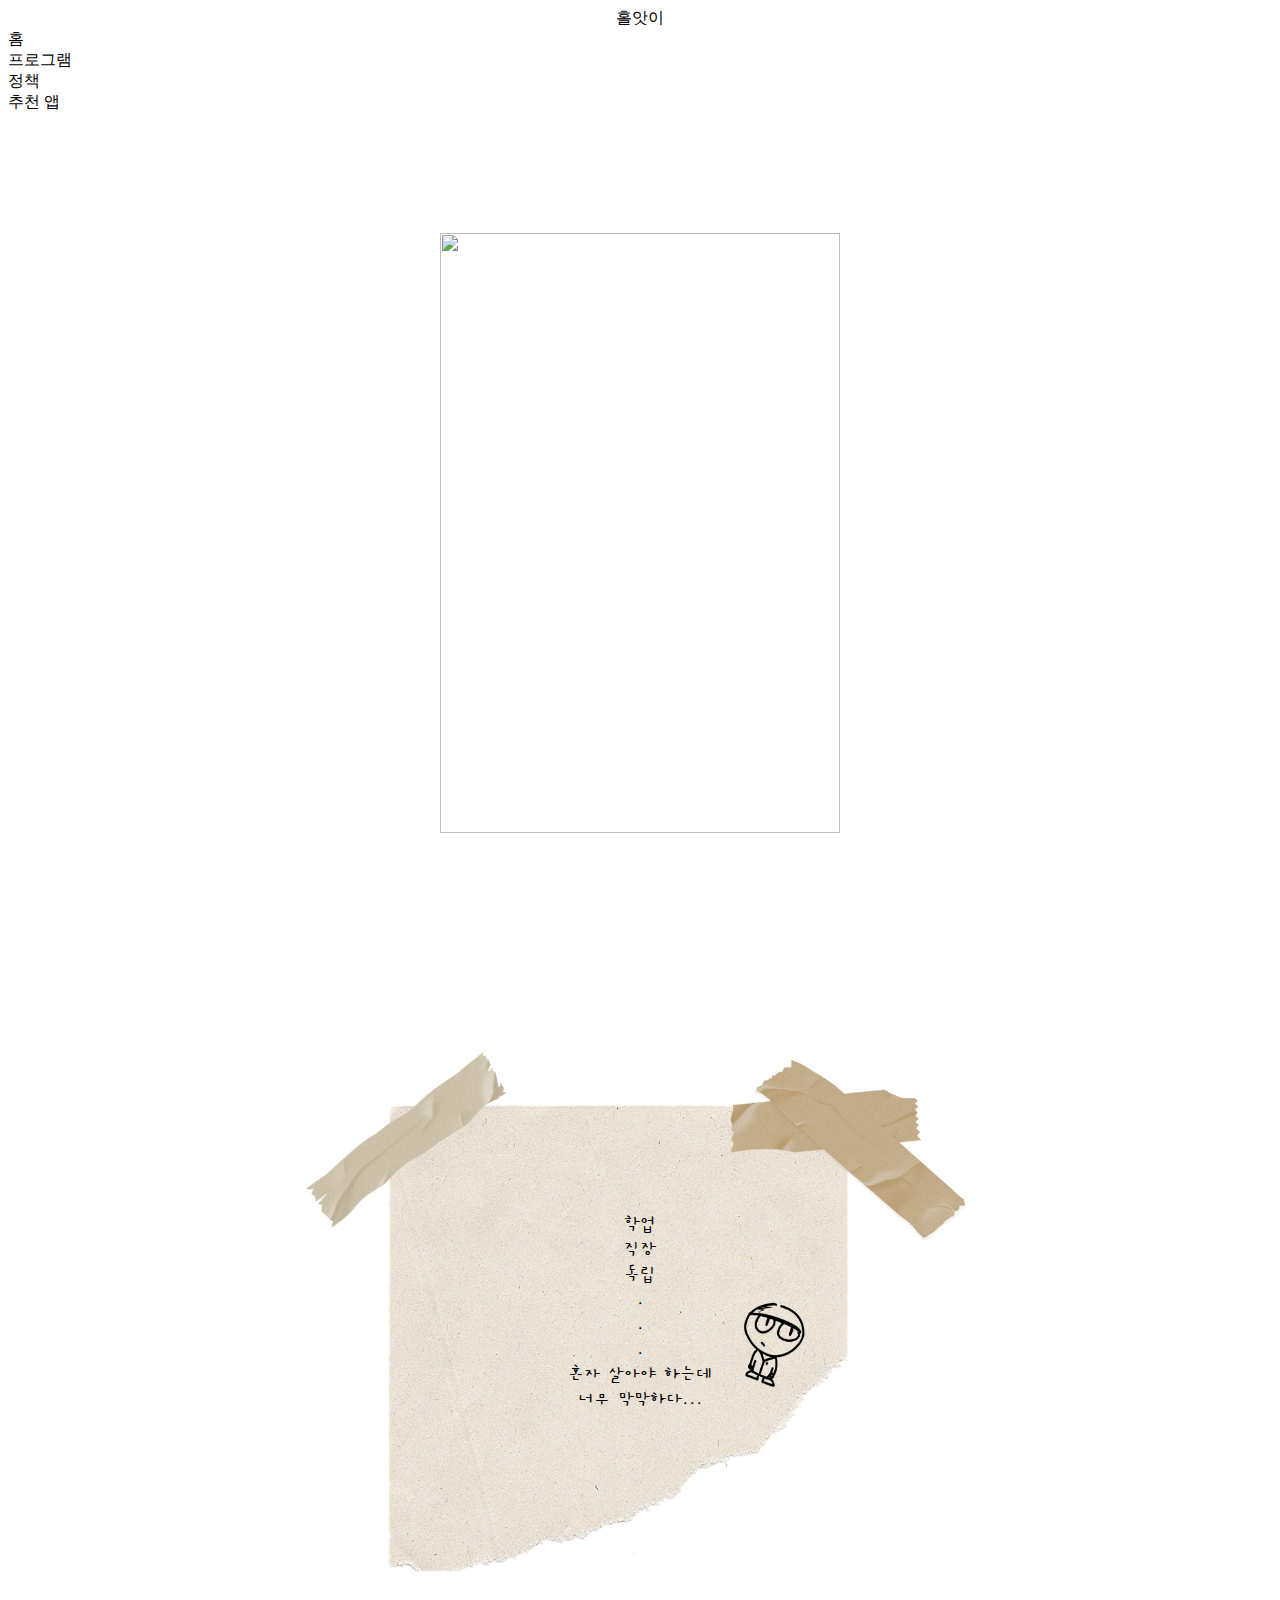
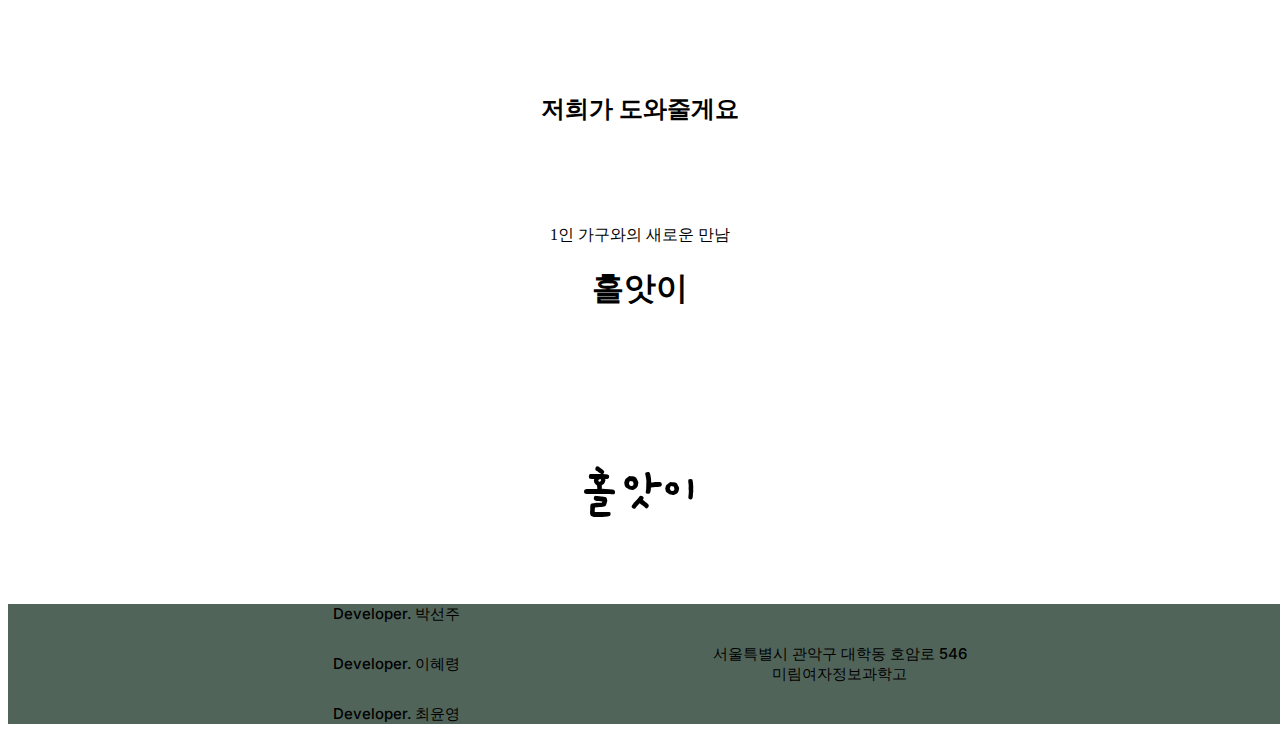
==== index.html @ a303d5c8 "Merge branch 'hyeryeong' of https://github.com/55soup/wsmProject into sunjo" ====
<!DOCTYPE html>
<html lang="en">
<head>
    <meta charset="UTF-8">
    <meta http-equiv="X-UA-Compatible" content="IE=edge">
    <meta name="viewport" content="width=device-width, initial-scale=1.0">
    <title>홀앗이</title>
    <link rel="stylesheet" href="css/nav.css">
    <link rel="stylesheet" href="css/footer.css">
    <link rel="stylesheet" href="style.css">
</head>
<body>
    <!-- 내비게이션 바 -->
    <header>
        <div class="title">
            <li><a href="#">홀앗이</a></li>
        </div>
        <div class="nav-list">
            <li class="nav-li"><a href="../index.html">홈</a></li>
            <li class="nav-li"><a href="program/index.html">프로그램</a></li>
            <li class="nav-li"><a href="policy/index.html">정책</a></li>
            <li class="nav-li"><a href="#">추천 앱</a></li>
        </div>
    </header>

    <div class="container">
        <img class="main-img" src="img/sololife.png">
        <div class="paper-wrap">
            <img class="paper" src="img/paper.png">
            <p class="paper-text">학업<br/>직장<br/>독립<br/>.<br/>.<br/>.<br/>혼자 살아야 하는데<br/>너무 막막하다...</p>
        </div>
        <h2>저희가 도와줄게요</h2>
        <p class="main-comment">1인 가구와의 새로운 만남</p>
        <h1 class="title">홀앗이</h1>
    </div>

    <!-- 푸터 -->
    <footer>
        <p class="title">홀앗이</p>
        <div class="icon-box">
           <a href="https://github.com/55soup/hol-as-i"><i class='bx bxl-github bx-md'></i></a>
           <i class='bx bxl-blogger bx-md'></i>
           <a href="../index.html"><i class='bx bxs-home bx-md'></i></a>
        </div>
        <div class="content">
           <div class="name-content">
               <p>Developer. 박선주</p>
               <p>Developer. 이혜령</p>
               <p>Developer. 최윤영</p>
           </div>
           <p>서울특별시 관악구 대학동 호암로 546<br/>
               미림여자정보과학고</p>
        </div>
   </footer>
</body>
</html>
---- css/footer.css ----
@import url('https://fonts.googleapis.com/css2?family=Do+Hyeon&family=Gaegu:wght@700&family=Inter:wght@500&display=swap');
/* 로고 폰트 (Gaegu) >> font-family: 'Gaegu', cursive;
메인 폰트 (inter) >> font-family: 'Inter', sans-serif; 
강조 폰트 font-family: 'Do Hyeon', sans-serif;*/

:root{
    --main-color: #516459;
    --point-color: #89A286;
    --second-color: #CBD3B9;
}

a {
    text-decoration: none;
    color: black;
}

footer {
    display: block;
    width: 100%;
    height: 100px;
    align-items: center;
    margin-top: 150px;
    /* border-top: 1px solid #516459;/ */
    /* box-shadow: 0px -5px 20px rgb(217, 217, 217); */
}

footer .title {
    font-size: 50px;
    font-family: 'Gaegu', cursive;
    font-weight: 600;
    display: flex;
    justify-content: center;
    margin-top: 20px;
}

.icon-box {
    display: flex;
    align-items: center;
    margin: 30px auto;
    width: 20%;
    justify-content: space-evenly;
}


.content {
    display: flex;
    width: 100%;
    height: 100px;
    padding: 10px;
    align-items: center;
    background-color: var(--main-color);
    justify-content: center;
    gap: 20%;
}

.content p {
    text-align: center;
    font-family: 'Inter', sans-serif;
    font-weight: 500;
    font-size: 15px;
}

.name-content {
    display: flex;
    flex-direction: column;
}
---- style.css ----
@import url('https://fonts.googleapis.com/css2?family=Do+Hyeon&family=Gaegu:wght@700&family=Inter:wght@500&display=swap');

body {
    overflow-x: hidden;
}
.container {
    width: 100%;
    height: auto;
    margin: 0;
}
.main-img {
    display: flex;
    margin: 120px auto;
    width: 400px;
    height: 600px;
    /* justify-content: center;
    align-items: center;
    margin: 0 auto;
    padding: 200px; */
}
.paper-wrap {
    position: relative;
    margin-top: 160px;
}
.paper {
    display: flex;
    width: 800px;
    height: 600px;
    margin: 0 auto;
}
.paper-text {
    font-size: 1.2rem;
    font-family: 'Gaegu', cursive;
    position: absolute;
    top: 50%;
    left: 50%;
    transform: translate( -50%, -50% );
    text-align: center;
}
h2 {
    margin: 100px 0 100px 0;
    text-align: center;
}
.main-comment {
    text-align: center;
}
.title {
    text-align: center;
}

@media screen and(max-width: 1024px) {
    .main-img {
        width: 300px;
        height: 500px;
    }
    .paper {
        width: 700px;
        height: 500px;
    }
}
@media screen and (max-width: 768px) {
    .main-img {
        width: 300px;
        height: 430px;
    }
    .paper {
        width: 500px;
        height: 400px;
    }
}
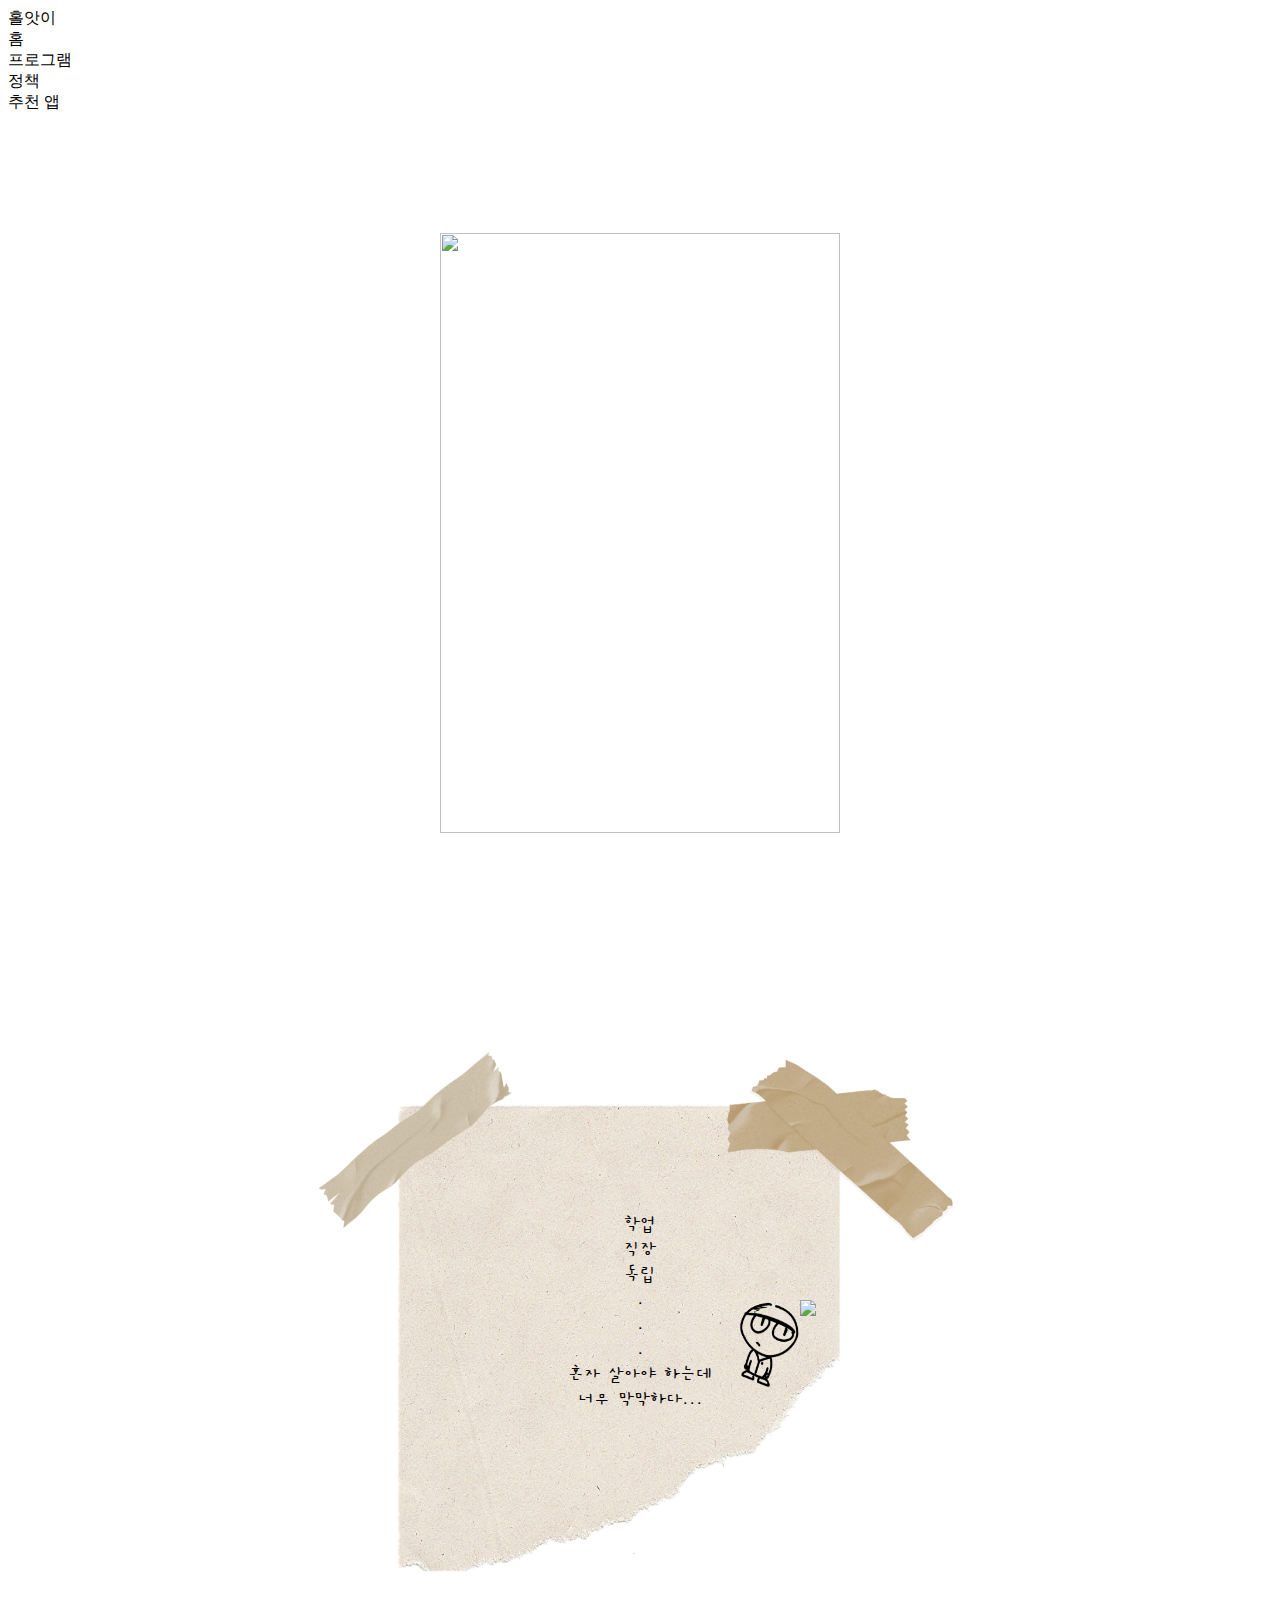
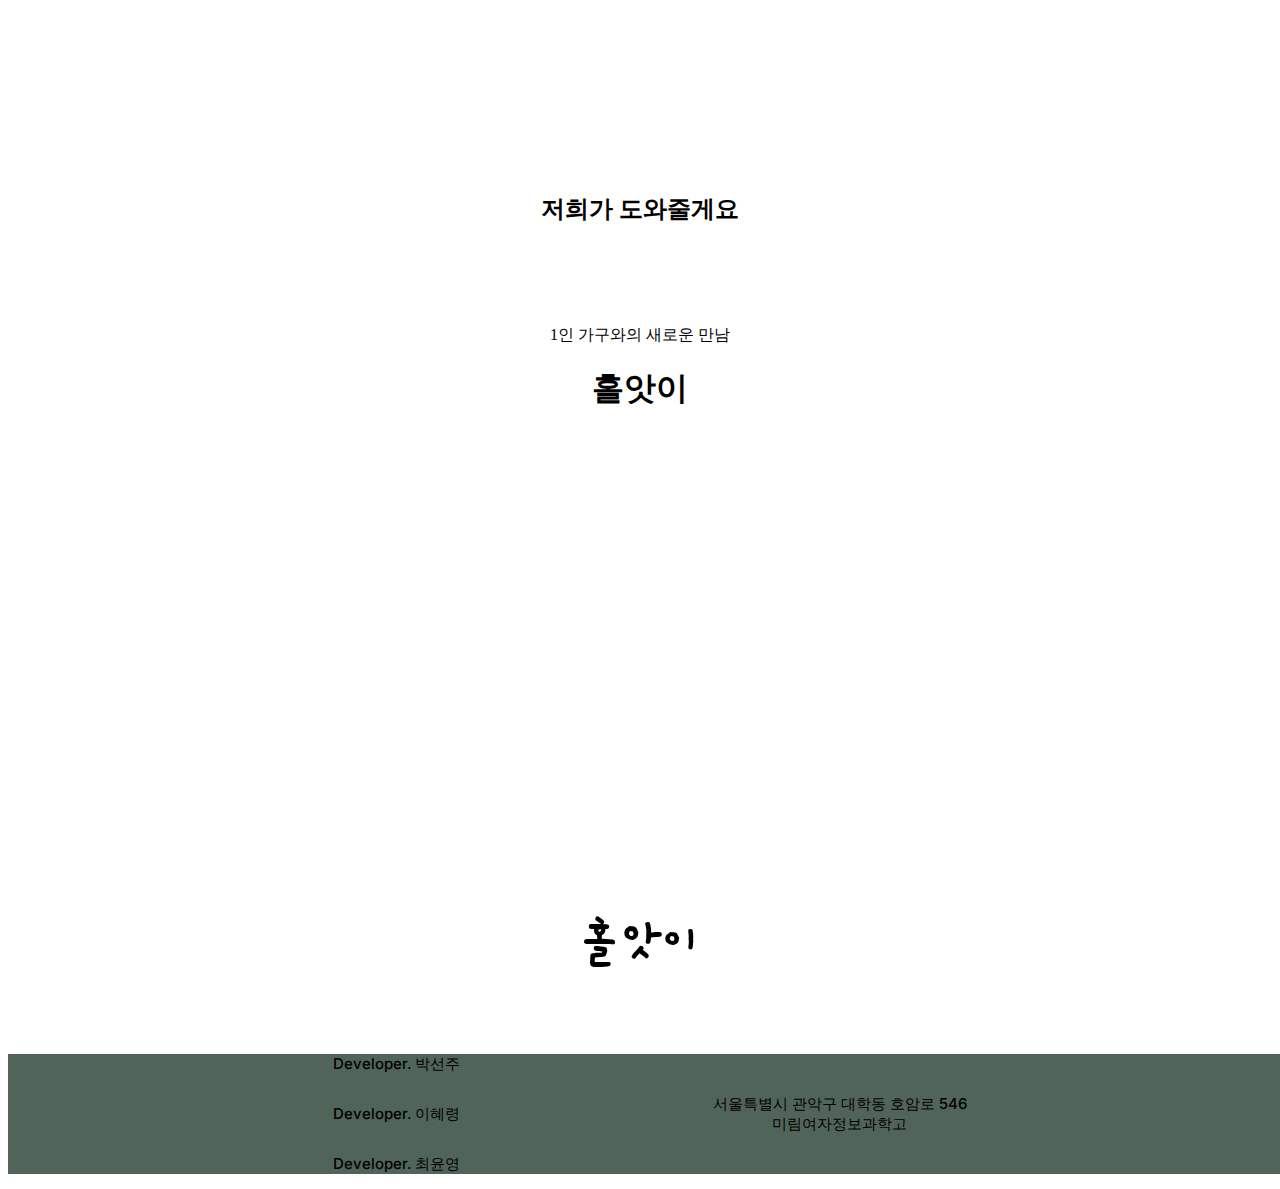
==== commit 6f87fe75: "연필 위치 계속 수정중" ====
--- a/index.html
+++ b/index.html
@@ -19,19 +19,21 @@
             <li class="nav-li"><a href="../index.html">홈</a></li>
             <li class="nav-li"><a href="program/index.html">프로그램</a></li>
             <li class="nav-li"><a href="policy/index.html">정책</a></li>
-            <li class="nav-li"><a href="#">추천 앱</a></li>
+            <li class="nav-li"><a href="recommend/index.html">추천 앱</a></li>
         </div>
     </header>
 
+    <!-- 메인 -->
     <div class="container">
         <img class="main-img" src="img/sololife.png">
         <div class="paper-wrap">
             <img class="paper" src="img/paper.png">
             <p class="paper-text">학업<br/>직장<br/>독립<br/>.<br/>.<br/>.<br/>혼자 살아야 하는데<br/>너무 막막하다...</p>
         </div>
+        <img src="img/pencil.png" class="pencil">
         <h2>저희가 도와줄게요</h2>
         <p class="main-comment">1인 가구와의 새로운 만남</p>
-        <h1 class="title">홀앗이</h1>
+        <h1 class="main-title">홀앗이</h1>
     </div>
 
     <!-- 푸터 -->
@@ -52,5 +54,8 @@
                미림여자정보과학고</p>
         </div>
    </footer>
+
+   <!-- JS -->
+   <link rel="stylesheet" href="js/index.js">
 </body>
 </html>--- a/css/footer.css
+++ b/css/footer.css
@@ -19,7 +19,7 @@
     width: 100%;
     height: 100px;
     align-items: center;
-    margin-top: 150px;
+    margin-top: 500px;
     /* border-top: 1px solid #516459;/ */
     /* box-shadow: 0px -5px 20px rgb(217, 217, 217); */
 }
--- a/style.css
+++ b/style.css
@@ -21,10 +21,11 @@
 .paper-wrap {
     position: relative;
     margin-top: 160px;
+    margin-bottom: 200px;
 }
 .paper {
     display: flex;
-    width: 800px;
+    width: 770px;
     height: 600px;
     margin: 0 auto;
 }
@@ -34,8 +35,14 @@
     position: absolute;
     top: 50%;
     left: 50%;
-    transform: translate( -50%, -50% );
+    transform: translate(-50%, -50%);
     text-align: center;
+}
+.pencil {
+    position: absolute;
+    top: 1300px;
+    left: 800px;
+    width: 500px;
 }
 h2 {
     margin: 100px 0 100px 0;
@@ -44,18 +51,24 @@
 .main-comment {
     text-align: center;
 }
-.title {
+.main-title {
     text-align: center;
 }
 
-@media screen and(max-width: 1024px) {
+@media screen and (min-width: 768px) and(max-width: 1024px) {
     .main-img {
         width: 300px;
         height: 500px;
     }
     .paper {
-        width: 700px;
-        height: 500px;
+        width: 500px;
+        height: 400px;
+    }
+    .pencil {
+        position: absolute;
+        top: 1290px;
+        left: 800px;
+        width: 500px;
     }
 }
 @media screen and (max-width: 768px) {
@@ -67,4 +80,9 @@
         width: 500px;
         height: 400px;
     }
+    .pencil {
+        position: absolute;
+        top: 1000px;
+        left: 300px;
+    }
 }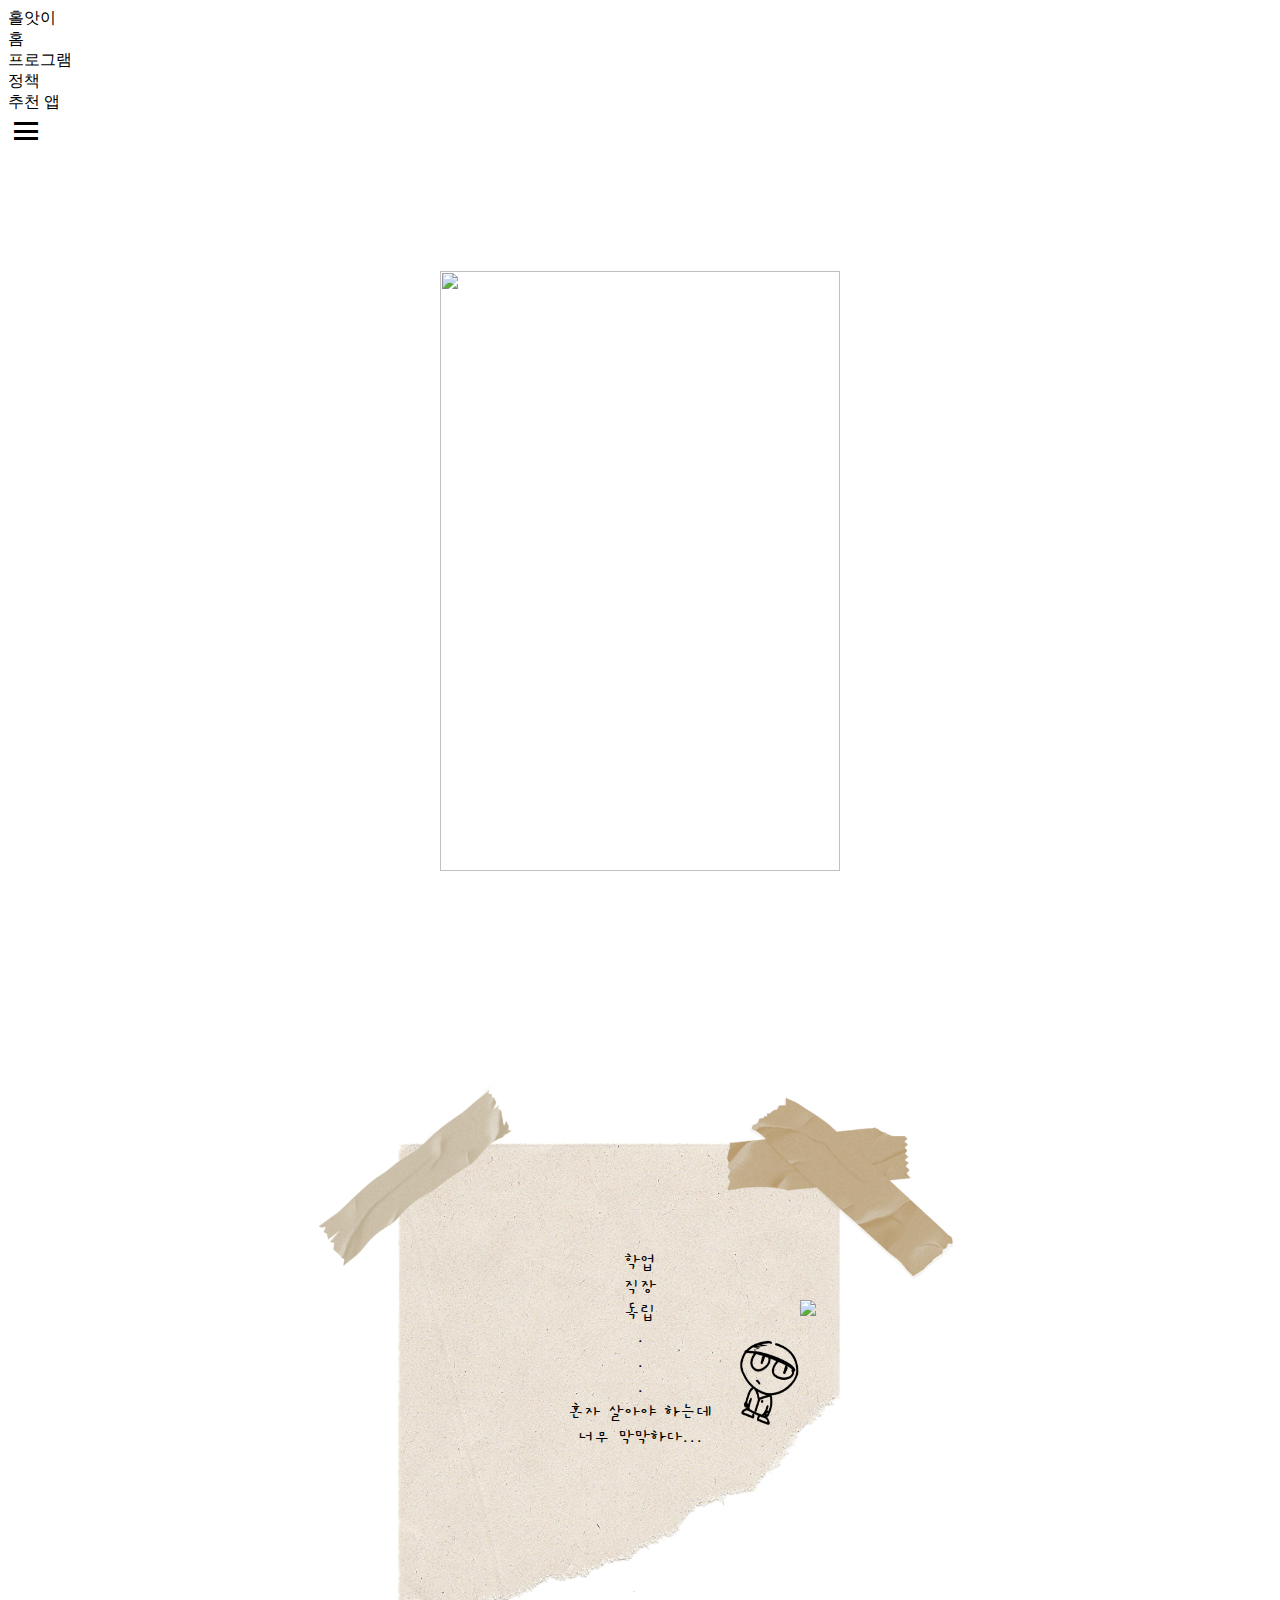
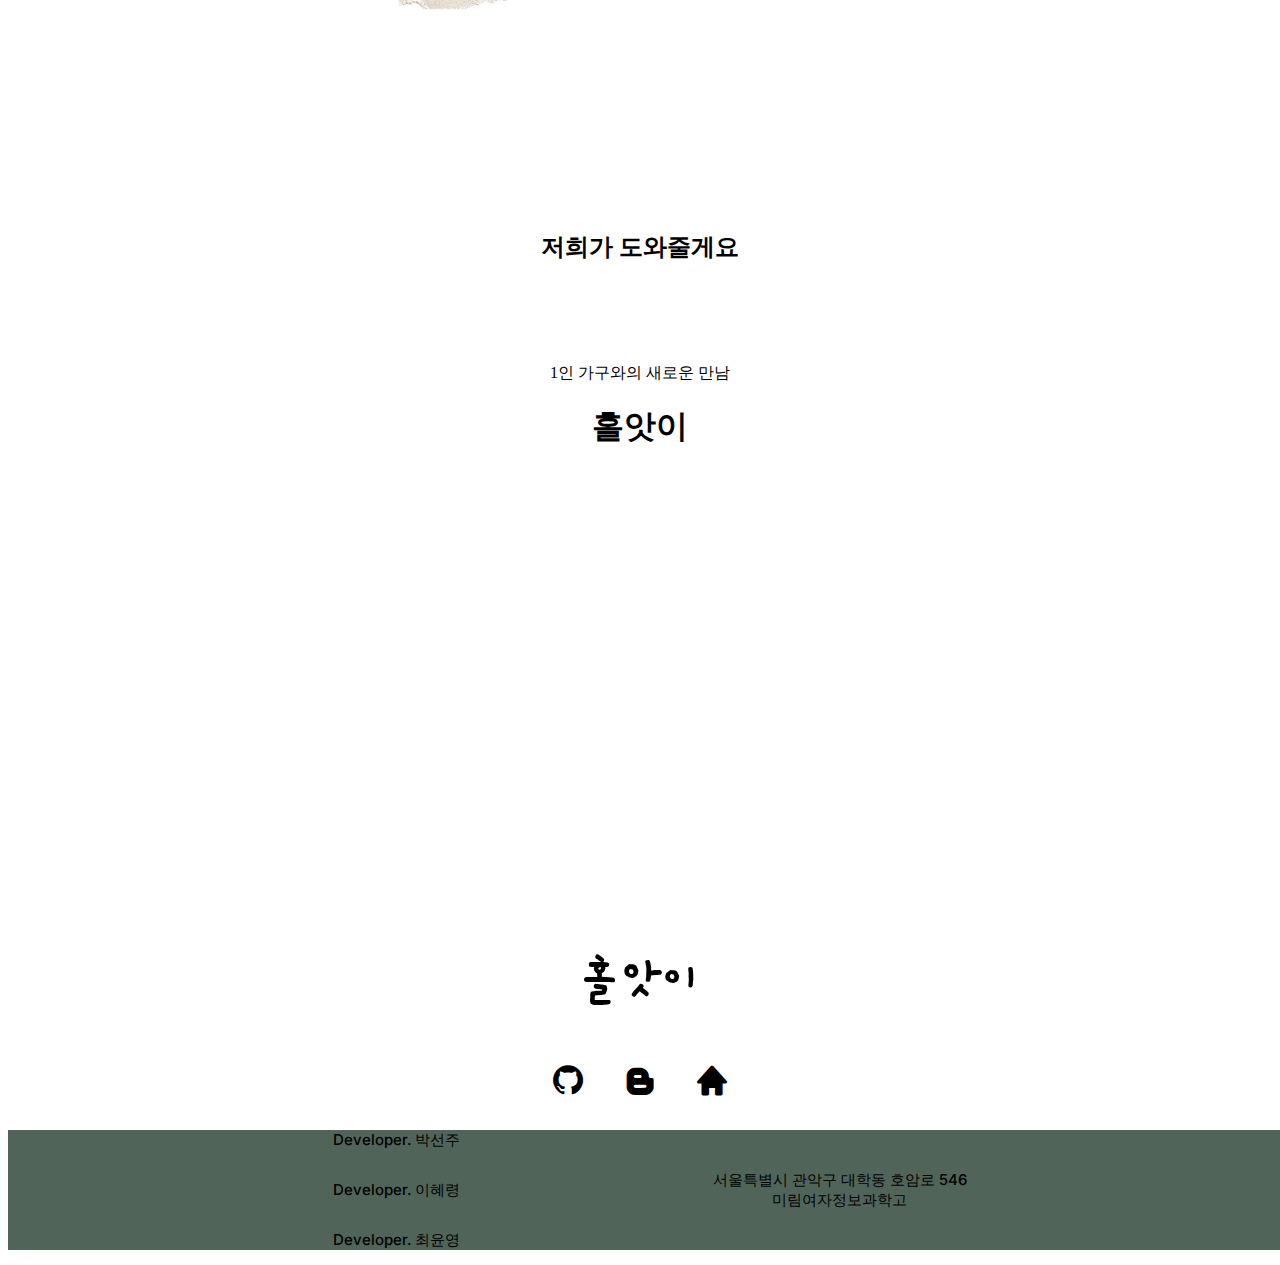
==== commit 15b08158: "nav경로수정, program 반응형 수정" ====
--- a/index.html
+++ b/index.html
@@ -4,6 +4,7 @@
     <meta charset="UTF-8">
     <meta http-equiv="X-UA-Compatible" content="IE=edge">
     <meta name="viewport" content="width=device-width, initial-scale=1.0">
+    <link href='https://unpkg.com/boxicons@2.1.4/css/boxicons.min.css' rel='stylesheet'>
     <title>홀앗이</title>
     <link rel="stylesheet" href="css/nav.css">
     <link rel="stylesheet" href="css/footer.css">
@@ -13,14 +14,15 @@
     <!-- 내비게이션 바 -->
     <header>
         <div class="title">
-            <li><a href="#">홀앗이</a></li>
+            <li><a href="../index.html">홀앗이</a></li>
         </div>
         <div class="nav-list">
-            <li class="nav-li"><a href="../index.html">홈</a></li>
+            <li class="nav-li"><a href="#">홈</a></li>
             <li class="nav-li"><a href="program/index.html">프로그램</a></li>
             <li class="nav-li"><a href="policy/index.html">정책</a></li>
             <li class="nav-li"><a href="recommend/index.html">추천 앱</a></li>
         </div>
+        <li class ="nav-li tgm" id="tgm"><i class='bx bx-menu bx-md'></i></li>
     </header>
 
     <!-- 메인 -->
@@ -55,7 +57,7 @@
         </div>
    </footer>
 
-   <!-- JS -->
-   <link rel="stylesheet" href="js/index.js">
+   <script src="css/main.js"></script>
+   <script src="js/index.js"></script>
 </body>
 </html>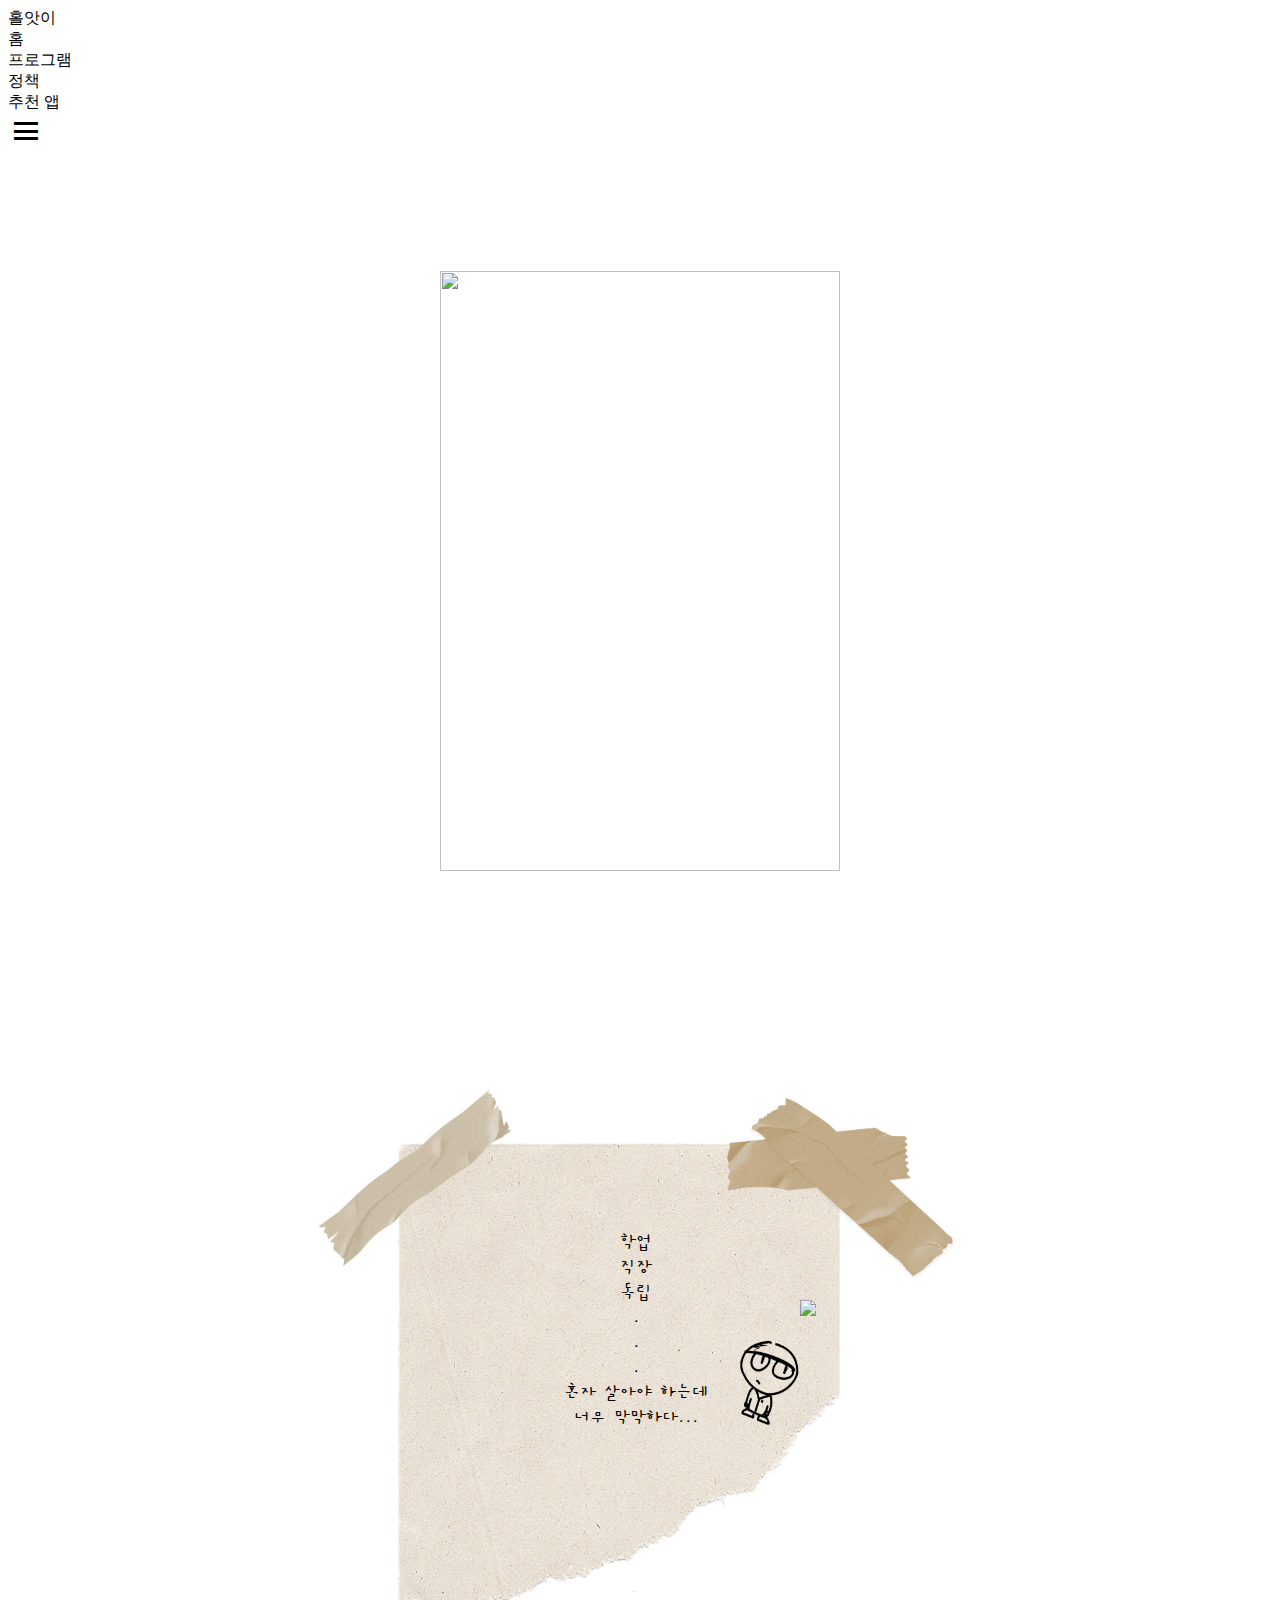
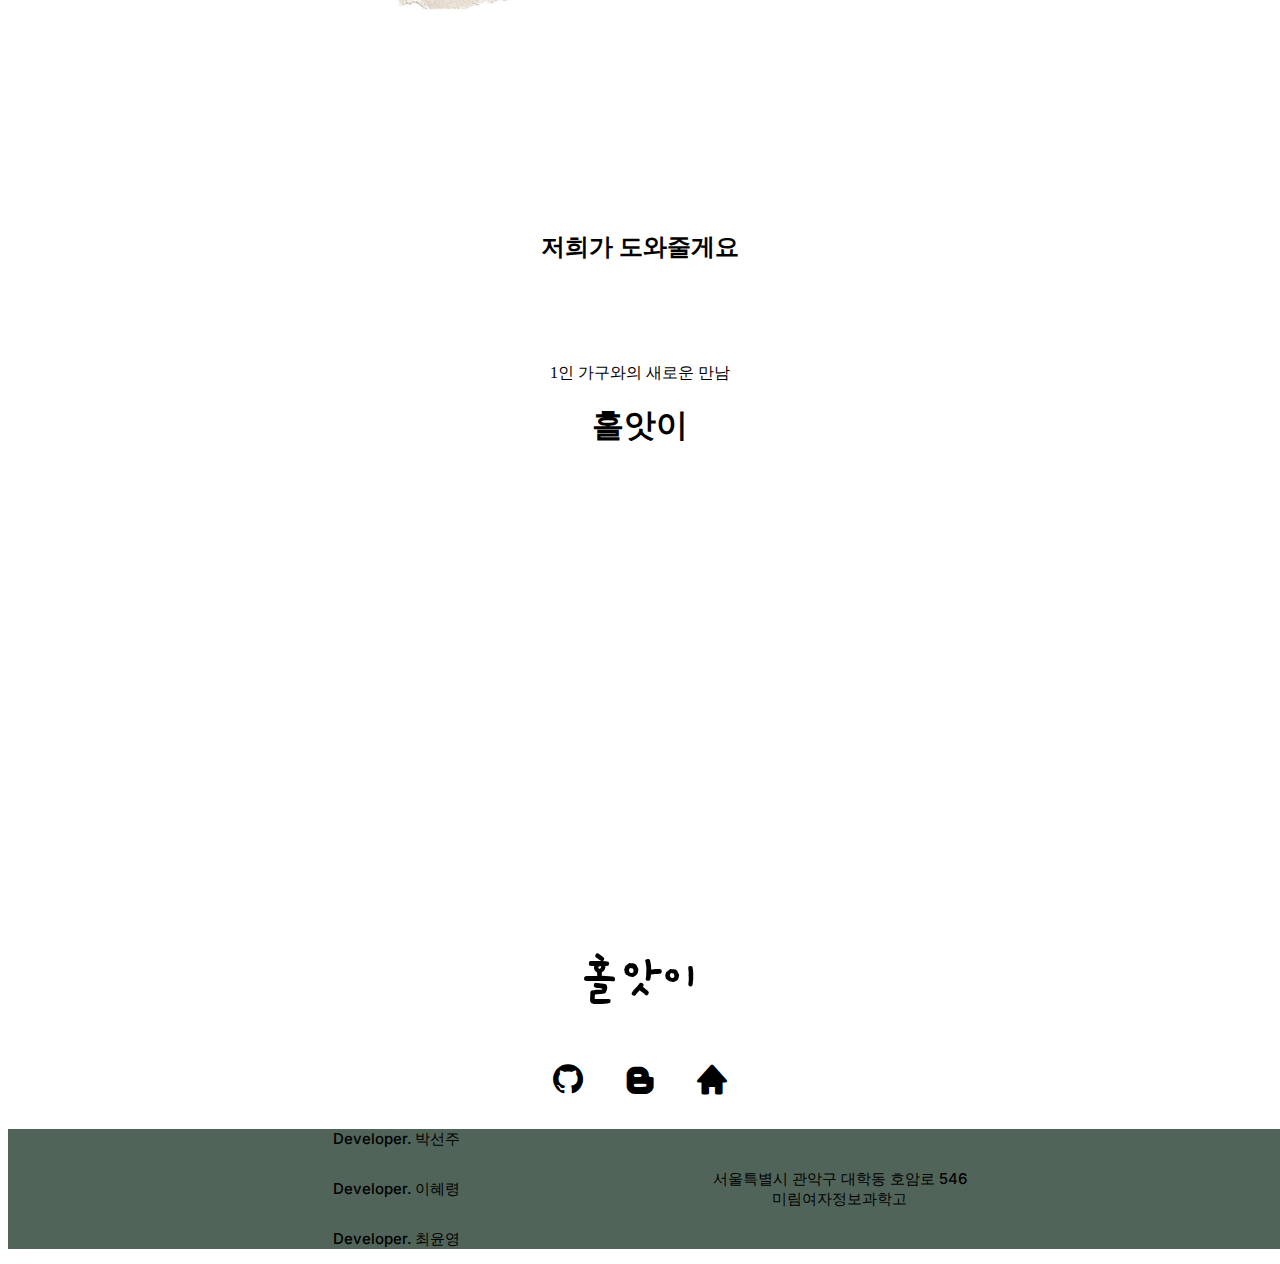
==== commit cdef4026: "Merge pull request #31 from 55soup/yunyoung" ====
--- a/index.html
+++ b/index.html
@@ -18,9 +18,9 @@
         </div>
         <div class="nav-list">
             <li class="nav-li"><a href="#">홈</a></li>
-            <li class="nav-li"><a href="program/index.html">프로그램</a></li>
-            <li class="nav-li"><a href="policy/index.html">정책</a></li>
-            <li class="nav-li"><a href="recommend/index.html">추천 앱</a></li>
+            <li class="nav-li"><a href="../program/index.html">프로그램</a></li>
+            <li class="nav-li"><a href="../policy/index.html">정책</a></li>
+            <li class="nav-li"><a href="../recommend/index.html">추천 앱</a></li>
         </div>
         <li class ="nav-li tgm" id="tgm"><i class='bx bx-menu bx-md'></i></li>
     </header>
--- a/style.css
+++ b/style.css
@@ -33,10 +33,49 @@
     font-size: 1.2rem;
     font-family: 'Gaegu', cursive;
     position: absolute;
-    top: 50%;
-    left: 50%;
-    transform: translate(-50%, -50%);
-    text-align: center;
+    top: 30%;
+    left: 44%;
+    text-align: center;
+
+    animation: shake 0.5s infinite;
+
+}
+
+/* 손글씨 효과 */
+@keyframes shake {
+    0% {
+      transform: translate(1px, -2px) rotate(-1deg);
+    }
+    10% {
+      transform: translate(-1px, 2px) rotate(-1deg);
+    }
+    20% {
+      transform: translate(1px, 2px) rotate(0deg);
+    }
+    30% {
+      transform: translate(3px, 2px) rotate(0deg);
+    }
+    40% {
+      transform: translate(1px, -1px) rotate(1deg);
+    }
+    50% {
+      transform: translate(-1px, -2px) rotate(-1deg);
+    }
+    60% {
+      transform: translate(-3px, 1px) rotate(0deg);
+    }
+    70% {
+      transform: translate(3px, 1px) rotate(-1deg);
+    }
+    80% {
+      transform: translate(-1px, -1px) rotate(1deg);
+    }
+    90% {
+      transform: translate(-3px, 0px) rotate(1deg);
+    }
+    100% {
+      transform: translate(1px, 1px) rotate(0deg);
+    }
 }
 .pencil {
     position: absolute;
@@ -52,7 +91,47 @@
     text-align: center;
 }
 .main-title {
-    text-align: center;
+    margin-top: 20px;
+    text-align: center;
+    overflow: hidden;
+    animation: 2s anim-popoutin ease infinite;
+}
+@keyframes anim-popoutin {
+    0% {
+      color: black;
+      transform: scale(0);
+      opacity: 0;
+      text-shadow: 0 0 0 rgba(0, 0, 0, 0);
+    }
+    25% {
+      color: #516459;
+      transform: scale(2);
+      opacity: 1;
+      text-shadow: 3px 10px 5px rgba(0, 0, 0, 0.5);
+    }
+    50% {
+      color: black;
+      transform: scale(1);
+      opacity: 1;
+      text-shadow: 1px 0 0 rgba(0, 0, 0, 0);
+    }
+    100% {
+      /* animate nothing to add pause at the end of animation */
+      transform: scale(1);
+      opacity: 1;
+      text-shadow: 1px 0 0 rgba(0, 0, 0, 0);
+    }
+}
+.fromtop {
+  animation: 2s anim-fromtop linear infinite;
+}
+@keyframes anim-fromtop {
+  0% { opacity: 0; transform: translateY(-100%);}
+  25% { opacity: 1; transform: translateY(0%);}
+  50% {
+  }
+  100% {
+  }
 }
 
 @media screen and (min-width: 768px) and(max-width: 1024px) {
@@ -80,9 +159,52 @@
         width: 500px;
         height: 400px;
     }
+
+    .paper-text {
+        font-size: 1.2rem;
+        font-family: 'Gaegu', cursive;
+        position: absolute;
+        top: 30%;
+        left: 38%;
+        text-align: center;
+        animation: shake 0.5s infinite;
+    }
+
     .pencil {
         position: absolute;
+        width: 425px;
+        height: 354px;
         top: 1000px;
-        left: 300px;
+        left: 449px;
+    }
+}
+
+@media screen and (max-width: 486px) {
+    .main-img {
+        width: 300px;
+        height: 430px;
+    }
+    .paper {
+        width: 500px;
+        height: 400px;
+        margin-left: -48px;
+    }
+
+    .paper-text {
+        font-size: 1.2rem;
+        font-family: 'Gaegu', cursive;
+        position: absolute;
+        top: 30%;
+        left: 30%;
+        text-align: center;
+        animation: shake 0.5s infinite;
+    }
+
+    .pencil {
+        position: absolute;
+        width: 225px;
+        height: 224px;
+        top: 1000px;
+        left: 228px;
     }
 }